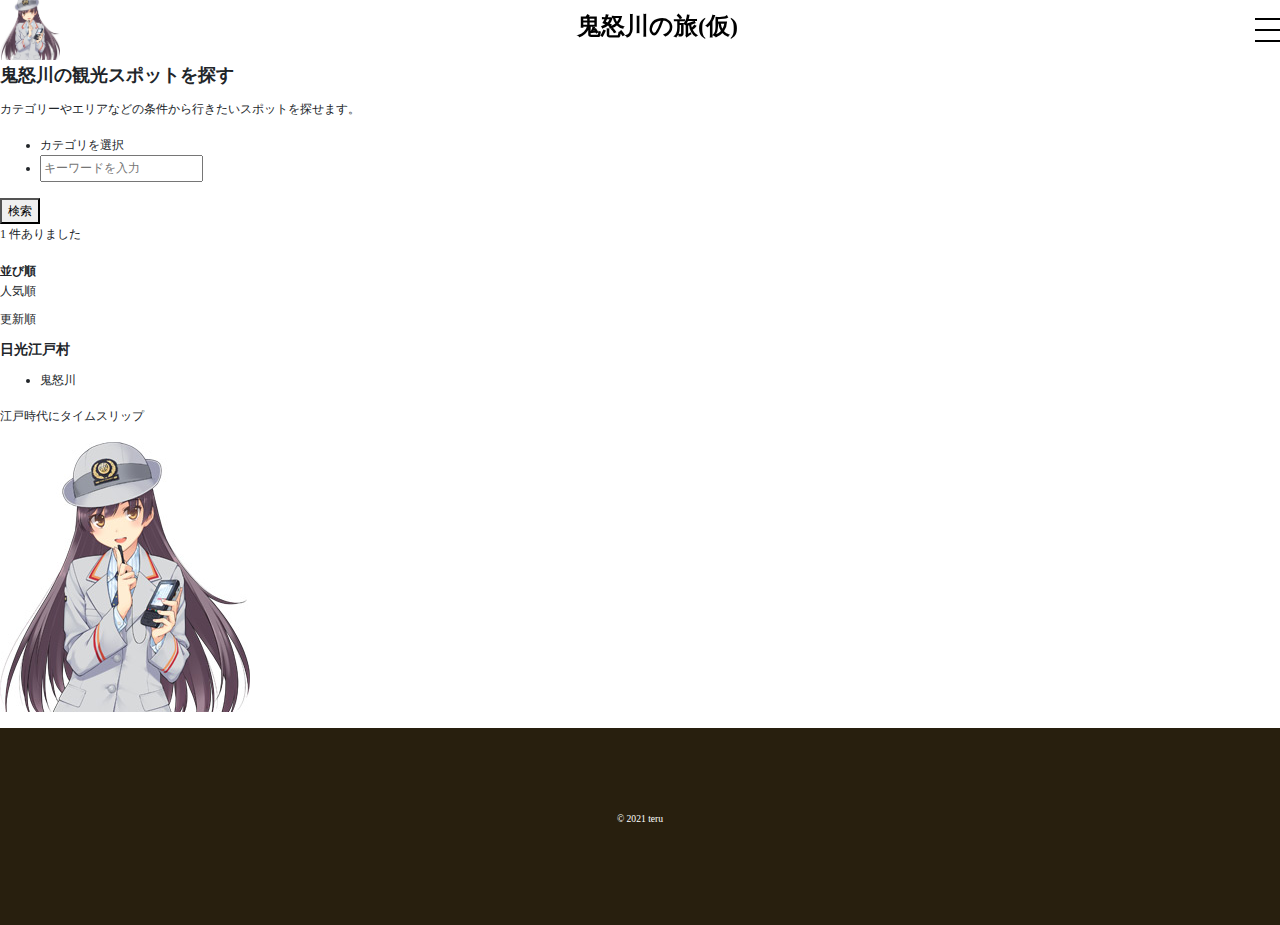
==== attractions.html @ b1671c0e "attractions.htmlの追加" ====
<!DOCTYPE html>
<html lang="ja">
<head>
    <meta charset="UTF-8">
    <meta http-equiv="X-UA-Compatible" content="IE=edge">
    <meta name="viewport" content="width=device-width, initial-scale=1.0">
    <title>鬼怒川の旅</title>
    <meta name="description" content="鬼怒川の情報を発信します">
    <link rel="preconnect" href="https://fonts.gstatic.com">
    <link href="https://fonts.googleapis.com/css2?family=Noto+Sans+JP:wght@500&display=swap" rel="stylesheet">
    <link rel="stylesheet" href="styles/vendors/bootstrap-reboot.css">
    <link rel="stylesheet" href="https://unpkg.com/swiper/swiper-bundle.min.css" />
    <link rel="stylesheet" href="styles/style.css">
</head>
<body>
  <div class="wrap">

    <header id="top" role="banner" class="header index">
      <p class="logo"><a href="index.html"><img src="images/logo.jpeg" alt="鬼怒川雅" class="logo__img" /></a></p>
      <h1 class="title">鬼怒川の旅(仮)</h1>
      <div class="menu">
        <i class="menu__button"  
        onclick="document.querySelector('body').classList.toggle('menu-open');"> 
          <span></span>
          <span></span>
          <span></span>
        </i>
        <div class="menu__inner" style="display: none;">
          <nav class="nav" role="navigation">
            <ul>
              <li>鬼怒川ってどんなとこ</li>
              <li>スポット</li>
              <li>日帰り温泉</li>
              <li>プラン</li>
              <li>食事</li>
              <li>お土産</li>
            </ul>
          </nav>
        </div>
      </div>
    </header>

    <main role="main">
        <div class="head">
            <div class="wrap">
                <h2>鬼怒川の観光スポットを探す</h2>
                <p>カテゴリーやエリアなどの条件から行きたいスポットを探せます。</p>
            </div>
        </div>
        <div class="search">
            <div class="wrap">
                <div class="serch__select">
                    <ul class="serch__menu">
                        <li>カテゴリを選択</li>
                        <li>
                            <input type="text" id="serch" value placeholder ="キーワードを入力">
                        </li>
                    </ul>
                    <button type="submit">
                        <span>検索</span>
                    </button>
                </div>
                <div id="serch__detail">
                    <div id="serch__category" style="display: none;">
                    </div>
                </div>
            </div>
        </div>
        <div id="result__stats">
            <div class="wrap">
                <p><span>1</span>
                    件ありました
                </p>
                <div id="item__order">
                    <dt>並び順</dt>
                    <dd>人気順</dd>
                    <dd>更新順</dd>
                </div>
            </div>
        </div>
        <div id="result__list">
            <section>
                <h3>日光江戸村</h3>
                <div>
                    <ul>
                        <li>鬼怒川</li>
                    </ul>
                    <p>江戸時代にタイムスリップ</p>
                    <a href=""></a>
                </div>
                <figure>
                    <div class="lazyloaded">
                        <img src="images/logo.jpeg" alt="日光江戸村" class="lazyloaded">
                    </div>
                </figure>
            </section>
        </div>
    </main>

    <footer id="footer" role="contentinfo">
      <div class="siteLink"></div>
      <div class="sosialBtn"></div>
      <p><small>&copy; 2021 teru</small></p>
    </footer>
  </div>

  <script src="https://unpkg.com/swiper/swiper-bundle.min.js"></script>
  <script src="scripts/libs/main.js"></script>
</body>
</html>
---- styles/style.css ----
@charset "UTF-8";
body {
  font: 12px/1.7 '游明朝','Yu Mincho',YuMincho,'Hiragino Mincho Pro',serif;
}

img {
  max-width: 100%;
  vertical-align: bottom;
}

.font-sm {
  font-size: 14px;
}

.font-md {
  font-size: 17px;
}

.font-lr {
  font-size: 17px;
}

.font-lg {
  font-size: 25px;
}

.mb-sm {
  margin-bottom: 16px !important;
}

.mb-lg {
  margin-bottom: 80px !important;
}

.pd-sm {
  padding-bottom: 16px !important;
}

.pd-lg {
  padding-bottom: 80px !important;
}

.content-width {
  width: 90%;
  margin: 0 auto;
  max-width: 1070px;
}

header {
  position: fixed;
  top: 0;
  left: 0;
  width: 100%;
  height: 60px;
  background-color: rgba(255, 255, 255, 0.8);
  display: -webkit-box;
  display: -ms-flexbox;
  display: flex;
  -webkit-box-align: center;
      -ms-flex-align: center;
          align-items: center;
  z-index: 100;
  -webkit-box-pack: justify;
      -ms-flex-pack: justify;
          justify-content: space-between;
}

header .logo {
  width: 60px;
  margin-top: 0.7rem;
}

header .title {
  color: black;
}

.menu__button {
  background-color: transparent;
  border: none;
  outline: none !important;
  cursor: pointer;
}

.menu__button > span {
  background-color: black;
  width: 25px;
  height: 2px;
  display: block;
  margin-bottom: 9px;
  -webkit-transition: -webkit-transform 0.7s;
  transition: -webkit-transform 0.7s;
  transition: transform 0.7s;
  transition: transform 0.7s, -webkit-transform 0.7s;
}

.menu__button > span:last-child {
  margin-bottom: 0;
}

.menu-open {
  background-color: black;
}

.menu-open .menu__button > span:nth-child(1) {
  -webkit-transform: translateY(11px) rotate(135deg);
          transform: translateY(11px) rotate(135deg);
}

.menu-open .menu__button > span:nth-child(2) {
  -webkit-transform: translateX(-18px) scaleX(0);
          transform: translateX(-18px) scaleX(0);
}

.menu-open .menu__button > span:nth-child(3) {
  -webkit-transform: translateY(-11px) rotate(-135deg);
          transform: translateY(-11px) rotate(-135deg);
}

main {
  margin: 60px 0 0 0;
}

main .information {
  margin-top: 45px;
}

main .information .information__title {
  font-size: 20px;
  font-weight: normal;
  margin: 0;
  text-align: center;
  letter-spacing: 0.1em;
}

main .information .information__titleE {
  font-size: 11px;
  font-weight: normal;
  margin: 5px 0 0 0;
  text-align: center;
  letter-spacing: 0.1em;
}

main .information .news {
  margin: 30px 15px 0 15px;
  padding: 2px;
  border-top: 1px solid #ba4d35;
}

main .information .news > h2 {
  color: red;
  padding-top: 15px;
  border-top: 1px solid #dcd6d6;
}

main .information .news .news__list {
  list-style: none;
  margin-top: -20px;
  margin-left: -40px;
}

main .information .news .news__list > li {
  display: list-item;
  padding: 8px 0;
  border-bottom: 1px solid #dcd6d6;
  list-style: none;
}

main .information .news .news__list > li > a {
  background-color: transparent;
  color: black;
}

main .information .news .news__list > li > a > time {
  font-size: 9px;
  font-style: italic;
  display: inline-block;
  margin: 0 0 5px;
  padding: 4px 0;
}

main .information .news .news__list .text {
  font-size: 14px;
  white-space: nowrap;
  overflow: hidden;
  text-overflow: ellipsis;
  display: block;
  -webkit-margin-end: 1em;
          margin-inline-end: 1em;
}

main .information .news .news__list .tag {
  font-size: 9px;
  font-style: italic;
  display: inline-block;
  margin: 0 10px 5px 0;
  padding: 4px 0;
  width: 80px;
  text-align: center;
  color: white;
  background-color: #bf9e7b;
}

main .information .news .btn > a {
  color: black;
  font-size: 16px;
  line-height: 45px;
  position: relative;
  display: block;
  width: 280px;
  height: 45px;
  padding-left: 10px;
  text-align: center;
  text-decoration: none;
  border: 1px solid #adadad;
  margin-right: auto;
  margin-left: auto;
}

main .cont__list {
  color: red;
  margin: 30px 15px;
}

main .cont__list > ul {
  list-style: none;
  position: relative;
  display: -webkit-box;
  display: -ms-flexbox;
  display: flex;
  -ms-flex-wrap: wrap;
      flex-wrap: wrap;
  -webkit-box-pack: justify;
      -ms-flex-pack: justify;
          justify-content: space-between;
  -ms-flex-line-pack: justify;
      align-content: space-between;
  margin: 0;
  padding: 0;
}

main .cont__list > ul > li {
  margin-bottom: 10px;
  width: 40%;
}

footer {
  background-color: #281f0e;
  position: relative;
  text-align: center;
  padding: 80px 0;
  z-index: 2px;
}

footer > p {
  color: white;
}

.swiper-slide {
  height: 525px;
  overflow: hidden;
}

.swiper-slide > img {
  width: 100%;
  height: 100%;
  max-width: 100;
  -o-object-fit: cover;
     object-fit: cover;
}

.swiper-slide-active .swiper__title {
  opacity: 1;
  -webkit-transform: translate(-50% -50%);
          transform: translate(-50% -50%);
}

.swiper__title {
  position: absolute;
  top: 50%;
  left: 50%;
  -webkit-transform: translate(-50%, calc(-50% + 20px));
          transform: translate(-50%, calc(-50% + 20px));
  color: white;
  font-size: 25px;
  z-index: 2;
  opacity: 0;
  -webkit-transition: opacity 0.3s ease 1s, -webkit-transform 0.3s ease 1s;
  transition: opacity 0.3s ease 1s, -webkit-transform 0.3s ease 1s;
  transition: opacity 0.3s ease 1s, transform 0.3s ease 1s;
  transition: opacity 0.3s ease 1s, transform 0.3s ease 1s, -webkit-transform 0.3s ease 1s;
}

@media (min-width: 480px) {
  header {
    color: yellow;
  }
}

@media (min-width: 960px) {
  .font-sm {
    font-size: 16px;
  }
  .font-md {
    font-size: 19px;
  }
  .font-lr {
    font-size: 23px;
  }
  w
.font-lg {
    font-size: 36px;
  }
  .mb-lg {
    margin-bottom: 150px !important;
  }
  .pd-lg {
    padding-bottom: 150px !important;
  }
}
/*# sourceMappingURL=style.css.map */
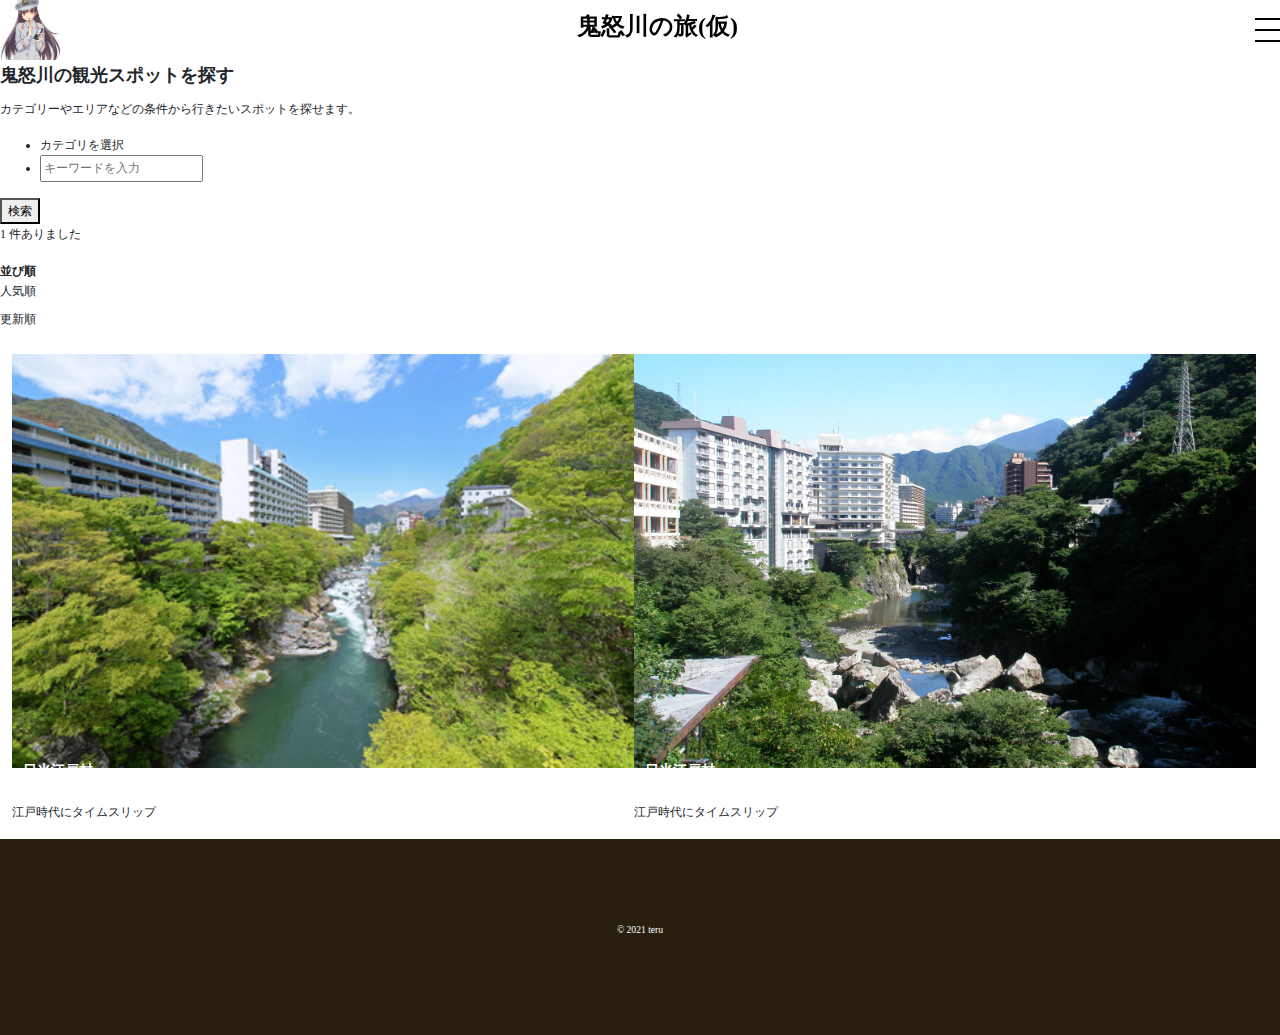
==== commit c7179fec: "attractions　sectionの追加" ====
--- a/attractions.html
+++ b/attractions.html
@@ -78,22 +78,40 @@
                 </div>
             </div>
         </div>
-        <div id="result__list">
-            <section>
-                <h3>日光江戸村</h3>
-                <div>
-                    <ul>
-                        <li>鬼怒川</li>
-                    </ul>
-                    <p>江戸時代にタイムスリップ</p>
-                    <a href=""></a>
-                </div>
-                <figure>
-                    <div class="lazyloaded">
-                        <img src="images/logo.jpeg" alt="日光江戸村" class="lazyloaded">
+        <div id="result__list" class="result__list">
+            <div class="wrap">
+                <section>
+                    <h3>日光江戸村</h3>
+                    <div>
+                        <ul>
+                            <!-- <li class="kinugawa">鬼怒川</li> -->
+                        </ul>
+                        <p>江戸時代にタイムスリップ</p>
+                        <a href=""></a>
                     </div>
-                </figure>
-            </section>
+                    <figure>
+                        <div class="thumb lazyloaded">
+                            <img src="images/kinugawa1.jpeg" alt="日光江戸村" class="lazyloaded">
+                        </div>
+                    </figure>
+                </section>
+                <section>
+                    <h3>日光江戸村</h3>
+                    <div>
+                        <ul>
+                            <!-- <li class="kinugawa">鬼怒川</li> -->
+                        </ul>
+                        <p>江戸時代にタイムスリップ</p>
+                        <a href=""></a>
+                    </div>
+                    <figure>
+                        <div class="thumb lazyloaded">
+                            <img src="images/kinugawa2.jpeg" alt="日光江戸村" class="lazyloaded">
+                        </div>
+                    </figure>
+                </section>
+            </div>
+            
         </div>
     </main>
 
--- a/styles/style.css
+++ b/styles/style.css
@@ -290,6 +290,103 @@
   transition: opacity 0.3s ease 1s, transform 0.3s ease 1s, -webkit-transform 0.3s ease 1s;
 }
 
+.result__list {
+  margin-top: 2em;
+  -webkit-transition: opacity 0.2s ease-out;
+  transition: opacity 0.2s ease-out;
+  display: block;
+  line-height: inherit;
+}
+
+.result__list .wrap {
+  width: calc(100% - 2em);
+  margin: 0 auto;
+  display: -webkit-box;
+  display: -ms-flexbox;
+  display: flex;
+  -ms-flex-wrap: wrap;
+      flex-wrap: wrap;
+}
+
+.result__list .wrap > section {
+  width: calc(50% - 0.5em);
+  position: relative;
+  display: -webkit-box;
+  display: -ms-flexbox;
+  display: flex;
+  -webkit-box-orient: vertical;
+  -webkit-box-direction: normal;
+      -ms-flex-direction: column;
+          flex-direction: column;
+  -ms-flex-item-align: stretch;
+      align-self: stretch;
+  padding: 0;
+}
+
+.result__list .wrap > section > h3 {
+  position: relative;
+  margin-top: -2.6em;
+  padding: 0.8em;
+  font-weight: bold;
+  color: white;
+  text-overflow: ellipsis;
+  overflow: hidden;
+  z-index: 1;
+}
+
+.result__list .wrap > section > div > ul {
+  position: absolute;
+  top: 1em;
+  left: 1em;
+  list-style: none;
+  z-index: 1;
+}
+
+.result__list .wrap > section > div > ul > li {
+  padding: 0.8em 0.8em;
+  color: white;
+  font-size: 0.8em;
+  line-height: 1em;
+}
+
+.result__list .wrap > section > div > ul .kinugawa {
+  background-color: darkkhaki;
+}
+
+.result__list .wrap > section > figure {
+  -webkit-box-ordinal-group: 0;
+      -ms-flex-order: -1;
+          order: -1;
+}
+
+.result__list .wrap > section > figure .thumb {
+  position: relative;
+  display: block;
+  width: 100%;
+  margin: 0;
+  padding: 66.66% 0 0 0;
+  -o-object-fit: cover;
+     object-fit: cover;
+  -o-object-position: center;
+     object-position: center;
+  overflow: hidden;
+}
+
+.result__list .wrap > section > figure .thumb > img {
+  position: absolute;
+  top: 0;
+  left: 0;
+  width: 100%;
+  height: 100%;
+  -o-object-fit: inherit;
+     object-fit: inherit;
+  -o-object-position: inherit;
+     object-position: inherit;
+  -webkit-transition: opacity 0.2s ease-out;
+  transition: opacity 0.2s ease-out;
+  vertical-align: top;
+}
+
 @media (min-width: 480px) {
   header {
     color: yellow;
